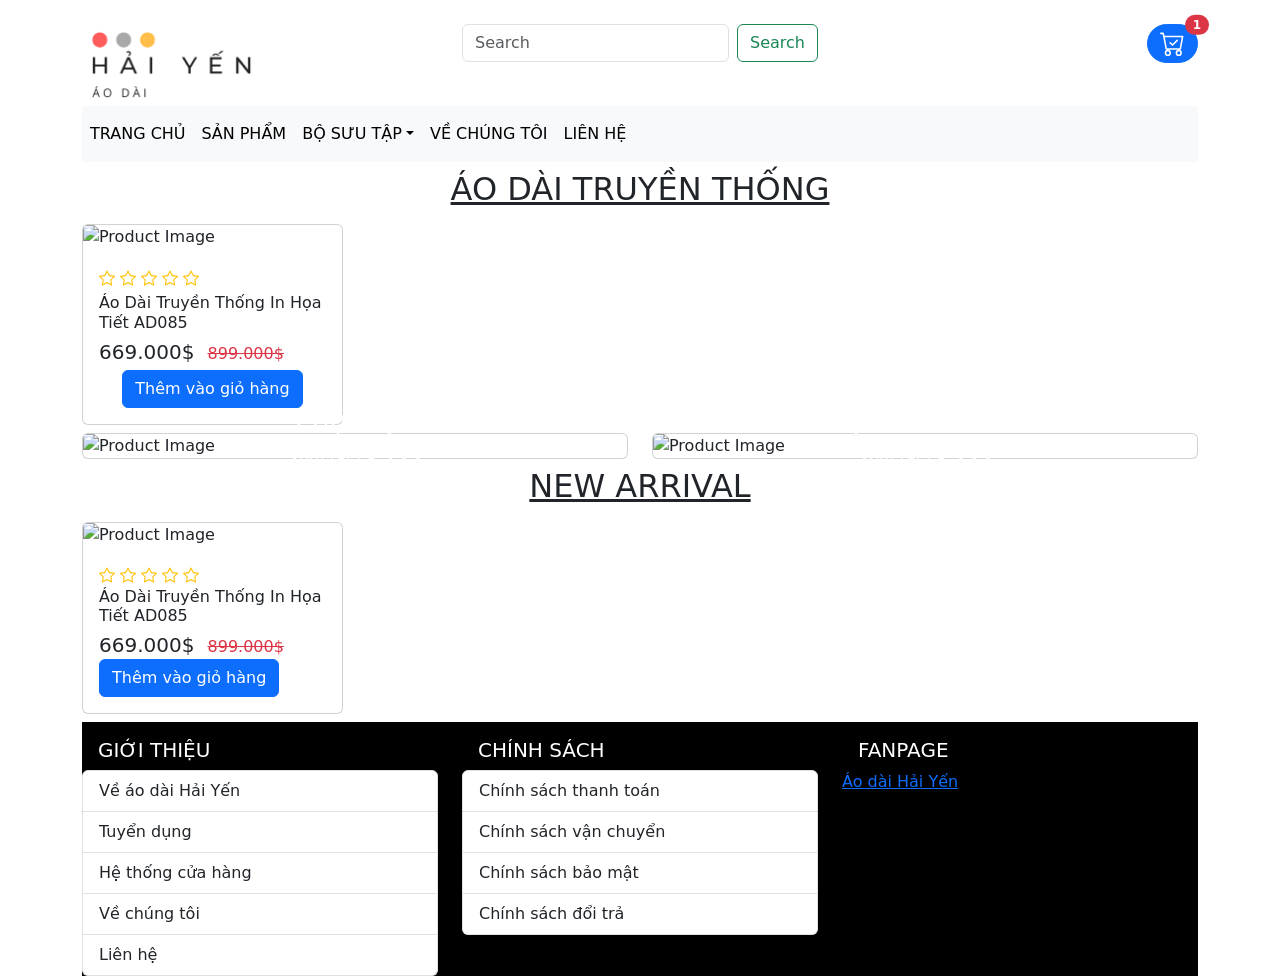
==== public/about.html @ edb9985e "Update about.html" ====
<!DOCTYPE html>
<html lang="en">
  <head>
    <meta charset="UTF-8" />
    <meta http-equiv="X-UA-Compatible" content="IE=edge" />
    <meta name="viewport" content="width=device-width, initial-scale=1">
    <link rel="icon" type="image/x-icon" href="img/favicon.png">
    <link rel="stylesheet" href="css/style.css" />
<link rel="stylesheet" href="https://cdn.jsdelivr.net/npm/bootstrap@5.3.0/dist/css/bootstrap.min.css">
<link rel="stylesheet"  href="https://cdn.jsdelivr.net/npm/swiper@9/swiper-bundle.min.css"/>
    <title>Áo dài Hải Yến</title>
  </head>
  
<body>
<div class="container">     
<!--Header  -->
<header>
<!-- Logo - search - cart -->
    <div class="d-xxl-block d-xl-block d-lg-block d-none">
    <div class="row mt-4">
      <div class="col-xl-4 col-lg-3 col-md-4">
        <div class="logo d-flex justify-content-start">
          <a class="navbar-brand" href="index.html">
            <img src="img/logo.png" alt="Logo" class="w-50 h-auto">
          </a>
          </div>
      </div>
      <div class="col-xl-4 col-lg-6 col-md-4">
        <form class="d-flex justify-content-center">
          <input class="form-control me-2" type="search" placeholder="Search" aria-label="Search">
          <button class="btn btn-outline-success" type="submit">Search</button>
        </form>
      </div>
      <div class="cart-icon col-xl-4 col-lg-3 col-md-4">
        <div class="d-flex justify-content-end">
          <div class="d-flex justify-content-end">
            <!--  -->
            <button type="button" class="btn btn-primary rounded-pill position-relative">
              <a class="nav-link" href="#">
                <svg xmlns="http://www.w3.org/2000/svg" width="25" height="auto" fill="currentColor" class="bi bi-cart-check" viewBox="0 0 16 16">
                  <path d="M11.354 6.354a.5.5 0 0 0-.708-.708L8 8.293 6.854 7.146a.5.5 0 1 0-.708.708l1.5 1.5a.5.5 0 0 0 .708 0l3-3z"/>
                  <path d="M.5 1a.5.5 0 0 0 0 1h1.11l.401 1.607 1.498 7.985A.5.5 0 0 0 4 12h1a2 2 0 1 0 0 4 2 2 0 0 0 0-4h7a2 2 0 1 0 0 4 2 2 0 0 0 0-4h1a.5.5 0 0 0 .491-.408l1.5-8A.5.5 0 0 0 14.5 3H2.89l-.405-1.621A.5.5 0 0 0 2 1H.5zm3.915 10L3.102 4h10.796l-1.313 7h-8.17zM6 14a1 1 0 1 1-2 0 1 1 0 0 1 2 0zm7 0a1 1 0 1 1-2 0 1 1 0 0 1 2 0z"/>
                </svg>
              </a>
              <span class="position-absolute top-0 start-100 translate-middle badge rounded-pill bg-danger">
                1
                <span class="visually-hidden">unread messages</span>
              </span>
            </button>
          </div>
      </div>
      </div>
    </div>
  </div>
  <!-- Navbar -->
<div>
  <nav class="navbar navbar-expand-lg navbar-light bg-light">
          <button type="button" class="navbar-toggler" data-bs-toggle="collapse" data-bs-target="#navbarCollapse">
              <span class="navbar-toggler-icon"></span>
          </button>
          <div class="collapse navbar-collapse" id="navbarCollapse">
              <div class="navbar-nav">
                  <a href="index.html" class="nav-item nav-link active text-uppercase">Trang chủ</a>
                  <a class="nav-link active text-uppercase" aria-current="page" href="products.html">Sản phẩm</a>
                  <div class="nav-item dropdown">
                    <a class="nav-link dropdown-toggle text-uppercase text-black" href="#" role="button" data-bs-toggle="dropdown" aria-expanded="false">Bộ sưu tập</a>
                    <div class="dropdown-menu">
                        <a href="#" class="dropdown-item">Áo dài truyền thống</a>
                        <a href="#" class="dropdown-item">Áo dài cách tân</a>
                        <a href="#" class="dropdown-item">Áo dài long phụng</a>
                        <a href="#" class="dropdown-item">Áo dài hoa sen</a>
                        <a href="#" class="dropdown-item">Set/Bộ</a>
                        <a href="#" class="dropdown-item">Áo sơ mi nữ</a>
                    </div>
                </div>
                <a class="nav-link active text-uppercase" aria-current="page" href="about.html">Về chúng tôi</a>
                
                <a class="nav-link active text-uppercase" aria-current="page" href="lien-he.html">Liên hệ</a>
              </div>
          </div>
          <div class="icon-cart d-lg-none">
            <button type="button" class="btn btn-primary rounded-pill position-relative">
              <a class="nav-link" href="#">
                <svg xmlns="http://www.w3.org/2000/svg" width="25" height="auto" fill="currentColor" class="bi bi-cart-check" viewBox="0 0 16 16">
                  <path d="M11.354 6.354a.5.5 0 0 0-.708-.708L8 8.293 6.854 7.146a.5.5 0 1 0-.708.708l1.5 1.5a.5.5 0 0 0 .708 0l3-3z"/>
                  <path d="M.5 1a.5.5 0 0 0 0 1h1.11l.401 1.607 1.498 7.985A.5.5 0 0 0 4 12h1a2 2 0 1 0 0 4 2 2 0 0 0 0-4h7a2 2 0 1 0 0 4 2 2 0 0 0 0-4h1a.5.5 0 0 0 .491-.408l1.5-8A.5.5 0 0 0 14.5 3H2.89l-.405-1.621A.5.5 0 0 0 2 1H.5zm3.915 10L3.102 4h10.796l-1.313 7h-8.17zM6 14a1 1 0 1 1-2 0 1 1 0 0 1 2 0zm7 0a1 1 0 1 1-2 0 1 1 0 0 1 2 0z"/>
                </svg>
              </a>
              <span class="position-absolute top-0 start-100 translate-middle badge rounded-pill bg-danger">
                1
                <span class="visually-hidden">unread messages</span>
              </span>
            </button>
          </div>
  </nav>
  
</div>

</header>
<!--------------------          Body            --------------------->
<!--     Slide Swiper     -->
<div class="row">
  <swiper-container class="mySwiper" pagination="true" pagination-clickable="true" navigation="true" space-between="30"
    loop="true">
    <swiper-slide><img src="https://lamia.com.vn/storage/banner-sale/1770x720-18-1.jpg" class="d-block img-fluid" alt="" /></swiper-slide>
    <swiper-slide><img src="https://lamia.com.vn/storage/banner-sale/1770x720-22.jpg" class="d-block img-fluid" alt="" /></swiper-slide>
    <swiper-slide><img src="https://lamia.com.vn/storage/banner-sale/1770x720-chua-boc-1.jpg" class="d-block img-fluid" alt="" /></swiper-slide>
  </swiper-container>
</div>
 <!-- Title 1 -->
<div class="row mt-2">
  <div class="section-title col-12 h2 text-center text-uppercase text-decoration-underline">Áo Dài Truyền Thống</div>
</div> 
 <!-- Product 1 --> 
 
<div class="row mt-2">
  <div class="col-lg-4 col-md-6 col-xl-3">
     <div class="card">
      <div class="card-thumnail">
       <img src="https://hhluxury.vn/storage/images/1KQupj5kraJIuMkCrMvidQqOtMPR1biMsuml3w52.jpg" class="card-img-top" alt="Product Image">
      </div>
       <div class="card-body">
         
         <div class="card-star text-warning d-inline border-0">
          
<!--         Star       -->

            <svg xmlns="http://www.w3.org/2000/svg" width="16" height="16" fill="currentColor" class="bi bi-star" viewBox="0 0 16 16">
<path d="M2.866 14.85c-.078.444.36.791.746.593l4.39-2.256 4.389 2.256c.386.198.824-.149.746-.592l-.83-4.73 3.522-3.356c.33-.314.16-.888-.282-.95l-4.898-.696L8.465.792a.513.513 0 0 0-.927 0L5.354 5.12l-4.898.696c-.441.062-.612.636-.283.95l3.523 3.356-.83 4.73zm4.905-2.767-3.686 1.894.694-3.957a.565.565 0 0 0-.163-.505L1.71 6.745l4.052-.576a.525.525 0 0 0 .393-.288L8 2.223l1.847 3.658a.525.525 0 0 0 .393.288l4.052.575-2.906 2.77a.565.565 0 0 0-.163.506l.694 3.957-3.686-1.894a.503.503 0 0 0-.461 0z"/>
</svg>
            <svg xmlns="http://www.w3.org/2000/svg" width="16" height="16" fill="currentColor" class="bi bi-star" viewBox="0 0 16 16">
<path d="M2.866 14.85c-.078.444.36.791.746.593l4.39-2.256 4.389 2.256c.386.198.824-.149.746-.592l-.83-4.73 3.522-3.356c.33-.314.16-.888-.282-.95l-4.898-.696L8.465.792a.513.513 0 0 0-.927 0L5.354 5.12l-4.898.696c-.441.062-.612.636-.283.95l3.523 3.356-.83 4.73zm4.905-2.767-3.686 1.894.694-3.957a.565.565 0 0 0-.163-.505L1.71 6.745l4.052-.576a.525.525 0 0 0 .393-.288L8 2.223l1.847 3.658a.525.525 0 0 0 .393.288l4.052.575-2.906 2.77a.565.565 0 0 0-.163.506l.694 3.957-3.686-1.894a.503.503 0 0 0-.461 0z"/>
</svg>
            <svg xmlns="http://www.w3.org/2000/svg" width="16" height="16" fill="currentColor" class="bi bi-star" viewBox="0 0 16 16">
<path d="M2.866 14.85c-.078.444.36.791.746.593l4.39-2.256 4.389 2.256c.386.198.824-.149.746-.592l-.83-4.73 3.522-3.356c.33-.314.16-.888-.282-.95l-4.898-.696L8.465.792a.513.513 0 0 0-.927 0L5.354 5.12l-4.898.696c-.441.062-.612.636-.283.95l3.523 3.356-.83 4.73zm4.905-2.767-3.686 1.894.694-3.957a.565.565 0 0 0-.163-.505L1.71 6.745l4.052-.576a.525.525 0 0 0 .393-.288L8 2.223l1.847 3.658a.525.525 0 0 0 .393.288l4.052.575-2.906 2.77a.565.565 0 0 0-.163.506l.694 3.957-3.686-1.894a.503.503 0 0 0-.461 0z"/>
</svg>
            <svg xmlns="http://www.w3.org/2000/svg" width="16" height="16" fill="currentColor" class="bi bi-star" viewBox="0 0 16 16">
<path d="M2.866 14.85c-.078.444.36.791.746.593l4.39-2.256 4.389 2.256c.386.198.824-.149.746-.592l-.83-4.73 3.522-3.356c.33-.314.16-.888-.282-.95l-4.898-.696L8.465.792a.513.513 0 0 0-.927 0L5.354 5.12l-4.898.696c-.441.062-.612.636-.283.95l3.523 3.356-.83 4.73zm4.905-2.767-3.686 1.894.694-3.957a.565.565 0 0 0-.163-.505L1.71 6.745l4.052-.576a.525.525 0 0 0 .393-.288L8 2.223l1.847 3.658a.525.525 0 0 0 .393.288l4.052.575-2.906 2.77a.565.565 0 0 0-.163.506l.694 3.957-3.686-1.894a.503.503 0 0 0-.461 0z"/>
</svg>
           <svg xmlns="http://www.w3.org/2000/svg" width="16" height="16" fill="currentColor" class="bi bi-star" viewBox="0 0 16 16">
<path d="M2.866 14.85c-.078.444.36.791.746.593l4.39-2.256 4.389 2.256c.386.198.824-.149.746-.592l-.83-4.73 3.522-3.356c.33-.314.16-.888-.282-.95l-4.898-.696L8.465.792a.513.513 0 0 0-.927 0L5.354 5.12l-4.898.696c-.441.062-.612.636-.283.95l3.523 3.356-.83 4.73zm4.905-2.767-3.686 1.894.694-3.957a.565.565 0 0 0-.163-.505L1.71 6.745l4.052-.576a.525.525 0 0 0 .393-.288L8 2.223l1.847 3.658a.525.525 0 0 0 .393.288l4.052.575-2.906 2.77a.565.565 0 0 0-.163.506l.694 3.957-3.686-1.894a.503.503 0 0 0-.461 0z"/>
</svg>
                          
          
            </div>
         
         <div class="card-title text-left h6 mt-1">Áo Dài Truyền Thống In Họa Tiết AD085
            </div>

         <div class="card-price d-inline h5 mt-1">669.000$</div>
<div class="card-price-sale d-inline p-2 h6 text-danger text-decoration-line-through">899.000$</div>
        <div class="card-btn mt-1 text-center">
<a href="#" class="btn btn-primary">Thêm vào giỏ hàng</a></div>
       </div>
     </div>
       
  </div>
  </div>

<!--  Quần và phụ kiện  -->
<div class="row mt-2">
<!-- Quần áo -->
<div class="col-xs-12 col-md-6">
     <div class="card">
      <div class="thumnail-card position-relative">
       <img src="https://theme.hstatic.net/1000136076/1000542013/14/xxx_7.jpg?v=780" class="card-img-top" alt="Product Image"></div>
       <div class="card-body position-absolute translate-middle top-50 start-50">
        <h3 class="text-center text-white">Phụ kiện</h3>
        <p class="text-center text-white">Xem tất cả >>></p>
      </div>
    </div>
  </div>
<!-- Phụ kiện -->
<div class="col-xs-12 col-md-6">
  <div class="card">
   <div class="thumnail-card position-relative">
    <img src="https://theme.hstatic.net/1000136076/1000542013/14/xxx_6.jpg?v=780" class="card-img-top" alt="Product Image"></div>
    <div class="card-body position-absolute translate-middle top-50 start-50">
     <h3 class="text-center text-white">Quần áo dài</h3>
     <p class="text-center text-white">Xem tất cả >>></p>
   </div>
 </div>
</div>
  </div> 

<!-- Title 2 -->
 <div class="row mt-2">
  <div class="section-title col-12 h2 text-center text-uppercase text-decoration-underline">NEW ARRIVAL</div>
 </div>
 <!-- Product 2 --> 
<div class="row mt-2">
  <!-- 1 Hàng - 4 cột -->
  <div class="col-lg-4 col-md-6 col-xl-3">
  <div class="card">
    <img src="https://hhluxury.vn/storage/images/1KQupj5kraJIuMkCrMvidQqOtMPR1biMsuml3w52.jpg" class="card-img-top" alt="Product Image">
    <div class="card-body">
      
      <div class="text-warning d-inline border-0">
       
<!--         Star       -->
         <svg xmlns="http://www.w3.org/2000/svg" width="16" height="16" fill="currentColor" class="bi bi-star" viewBox="0 0 16 16">
<path d="M2.866 14.85c-.078.444.36.791.746.593l4.39-2.256 4.389 2.256c.386.198.824-.149.746-.592l-.83-4.73 3.522-3.356c.33-.314.16-.888-.282-.95l-4.898-.696L8.465.792a.513.513 0 0 0-.927 0L5.354 5.12l-4.898.696c-.441.062-.612.636-.283.95l3.523 3.356-.83 4.73zm4.905-2.767-3.686 1.894.694-3.957a.565.565 0 0 0-.163-.505L1.71 6.745l4.052-.576a.525.525 0 0 0 .393-.288L8 2.223l1.847 3.658a.525.525 0 0 0 .393.288l4.052.575-2.906 2.77a.565.565 0 0 0-.163.506l.694 3.957-3.686-1.894a.503.503 0 0 0-.461 0z"/>
</svg>
         <svg xmlns="http://www.w3.org/2000/svg" width="16" height="16" fill="currentColor" class="bi bi-star" viewBox="0 0 16 16">
<path d="M2.866 14.85c-.078.444.36.791.746.593l4.39-2.256 4.389 2.256c.386.198.824-.149.746-.592l-.83-4.73 3.522-3.356c.33-.314.16-.888-.282-.95l-4.898-.696L8.465.792a.513.513 0 0 0-.927 0L5.354 5.12l-4.898.696c-.441.062-.612.636-.283.95l3.523 3.356-.83 4.73zm4.905-2.767-3.686 1.894.694-3.957a.565.565 0 0 0-.163-.505L1.71 6.745l4.052-.576a.525.525 0 0 0 .393-.288L8 2.223l1.847 3.658a.525.525 0 0 0 .393.288l4.052.575-2.906 2.77a.565.565 0 0 0-.163.506l.694 3.957-3.686-1.894a.503.503 0 0 0-.461 0z"/>
</svg>
         <svg xmlns="http://www.w3.org/2000/svg" width="16" height="16" fill="currentColor" class="bi bi-star" viewBox="0 0 16 16">
<path d="M2.866 14.85c-.078.444.36.791.746.593l4.39-2.256 4.389 2.256c.386.198.824-.149.746-.592l-.83-4.73 3.522-3.356c.33-.314.16-.888-.282-.95l-4.898-.696L8.465.792a.513.513 0 0 0-.927 0L5.354 5.12l-4.898.696c-.441.062-.612.636-.283.95l3.523 3.356-.83 4.73zm4.905-2.767-3.686 1.894.694-3.957a.565.565 0 0 0-.163-.505L1.71 6.745l4.052-.576a.525.525 0 0 0 .393-.288L8 2.223l1.847 3.658a.525.525 0 0 0 .393.288l4.052.575-2.906 2.77a.565.565 0 0 0-.163.506l.694 3.957-3.686-1.894a.503.503 0 0 0-.461 0z"/>
</svg>
         <svg xmlns="http://www.w3.org/2000/svg" width="16" height="16" fill="currentColor" class="bi bi-star" viewBox="0 0 16 16">
<path d="M2.866 14.85c-.078.444.36.791.746.593l4.39-2.256 4.389 2.256c.386.198.824-.149.746-.592l-.83-4.73 3.522-3.356c.33-.314.16-.888-.282-.95l-4.898-.696L8.465.792a.513.513 0 0 0-.927 0L5.354 5.12l-4.898.696c-.441.062-.612.636-.283.95l3.523 3.356-.83 4.73zm4.905-2.767-3.686 1.894.694-3.957a.565.565 0 0 0-.163-.505L1.71 6.745l4.052-.576a.525.525 0 0 0 .393-.288L8 2.223l1.847 3.658a.525.525 0 0 0 .393.288l4.052.575-2.906 2.77a.565.565 0 0 0-.163.506l.694 3.957-3.686-1.894a.503.503 0 0 0-.461 0z"/>
</svg>
        <svg xmlns="http://www.w3.org/2000/svg" width="16" height="16" fill="currentColor" class="bi bi-star" viewBox="0 0 16 16">
<path d="M2.866 14.85c-.078.444.36.791.746.593l4.39-2.256 4.389 2.256c.386.198.824-.149.746-.592l-.83-4.73 3.522-3.356c.33-.314.16-.888-.282-.95l-4.898-.696L8.465.792a.513.513 0 0 0-.927 0L5.354 5.12l-4.898.696c-.441.062-.612.636-.283.95l3.523 3.356-.83 4.73zm4.905-2.767-3.686 1.894.694-3.957a.565.565 0 0 0-.163-.505L1.71 6.745l4.052-.576a.525.525 0 0 0 .393-.288L8 2.223l1.847 3.658a.525.525 0 0 0 .393.288l4.052.575-2.906 2.77a.565.565 0 0 0-.163.506l.694 3.957-3.686-1.894a.503.503 0 0 0-.461 0z"/>
</svg>
                       
       
         </div>
      
      <div class="card-text text-left w-100 h6">Áo Dài Truyền Thống In Họa Tiết AD085
         </div>

      <div class="d-inline h5">669.000$</div>
<div class="d-inline p-2 h6 text-danger text-decoration-line-through">899.000$</div>
      
<a href="#" class="btn btn-primary">Thêm vào giỏ hàng</a>
    </div>
  </div>
    
  </div>
</div>  

<!--------------------          Body            --------------------->
<!-- Footer -->
<section class="footer bg-black mt-2">
<div class="row">

  <!--  -->
  <div class="col-lg-3 col-md-6 col-xl-4">  

    <div class="left-footer__title text-uppercase h5 text-white h4 mt-3 ms-3">Giới thiệu</div>
    <div class="list-left__footer">
        <ul class="list-group">
<a href="#" class="list-group-item">Về áo dài Hải Yến</a>
<a href="#" class="list-group-item">Tuyển dụng</a>
<a href="#" class="list-group-item">Hệ thống cửa hàng</a>
<a href="#" class="list-group-item">Về chúng tôi</a>
<a href="#" class="list-group-item">Liên hệ</a>
        </ul>
      </div>
  </div>
  <!--  --> 
  <div class="col-lg-3 col-md-6 col-xl-4">  

    <div class="left-footer__title text-uppercase h5 text-white h4 ms-3 mt-3">CHÍNH SÁCH</div>
    <div class="list-left__footer">
        <ul class="list-group">
<a href="#" class="list-group-item">Chính sách thanh toán</a>
<a href="#" class="list-group-item">Chính sách vận chuyển</a>
<a href="#" class="list-group-item">Chính sách bảo mật</a>
<a href="#" class="list-group-item">Chính sách đổi trả</a>
        </ul>
      </div>
  </div>
  <div class="col-lg-4 col-md-6 col-xl-4">  
    <div class="left-footer__title text-uppercase h5 text-white h4 ms-3 mt-3">Fanpage</div>
    <div id="fb-root"></div>
<script async defer crossorigin="anonymous" src="https://connect.facebook.net/vi_VN/sdk.js#xfbml=1&version=v17.0&appId=146551202661232&autoLogAppEvents=1" nonce="5XfzkMjU"></script>
    <div class="fb-page" data-href="https://www.facebook.com/profile.php?id=100063455232312" data-tabs="timeline" data-width="420" data-height="120" data-small-header="false" data-adapt-container-width="true" data-hide-cover="false" data-show-facepile="false"><blockquote cite="https://www.facebook.com/profile.php?id=100063455232312" class="fb-xfbml-parse-ignore"><a href="https://www.facebook.com/profile.php?id=100063455232312">Áo dài Hải Yến</a></blockquote></div>

</div>
</div>
</section>
<!--  -->
</div>
<script src="js/index.js"></script> 
<script src="https://cdn.jsdelivr.net/npm/bootstrap@5.3.0/dist/js/bootstrap.bundle.min.js"></script>
<script src="https://cdn.jsdelivr.net/npm/swiper@9/swiper-element-bundle.min.js"></script>
<script src="https://code.jquery.com/jquery-3.5.1.slim.min.js"></script>
<script src="https://cdn.jsdelivr.net/npm/@popperjs/core@2.11.8/dist/umd/popper.min.js" integrity="sha384-I7E8VVD/ismYTF4hNIPjVp/Zjvgyol6VFvRkX/vR+Vc4jQkC+hVqc2pM8ODewa9r" crossorigin="anonymous"></script>
</body>

</html>
---- public/css/style.css ----
.swiper {
    background-color: blue;
    min-height: 300px;
  }
  .img {
    height: 400px;
    width: auto;
  }
  
  swiper-container {
    width: 100%;
    height: 100%;
  }

  swiper-slide {
    text-align: center;
    font-size: 18px;
    background: #fff;
    display: flex;
    justify-content: center;
    align-items: center;
  }

  swiper-slide img {
    display: block;
    width: 100%;
    height: 100%;
    object-fit: cover;
  }

  swiper-container {
    margin-left: auto;
    margin-right: auto;
  }
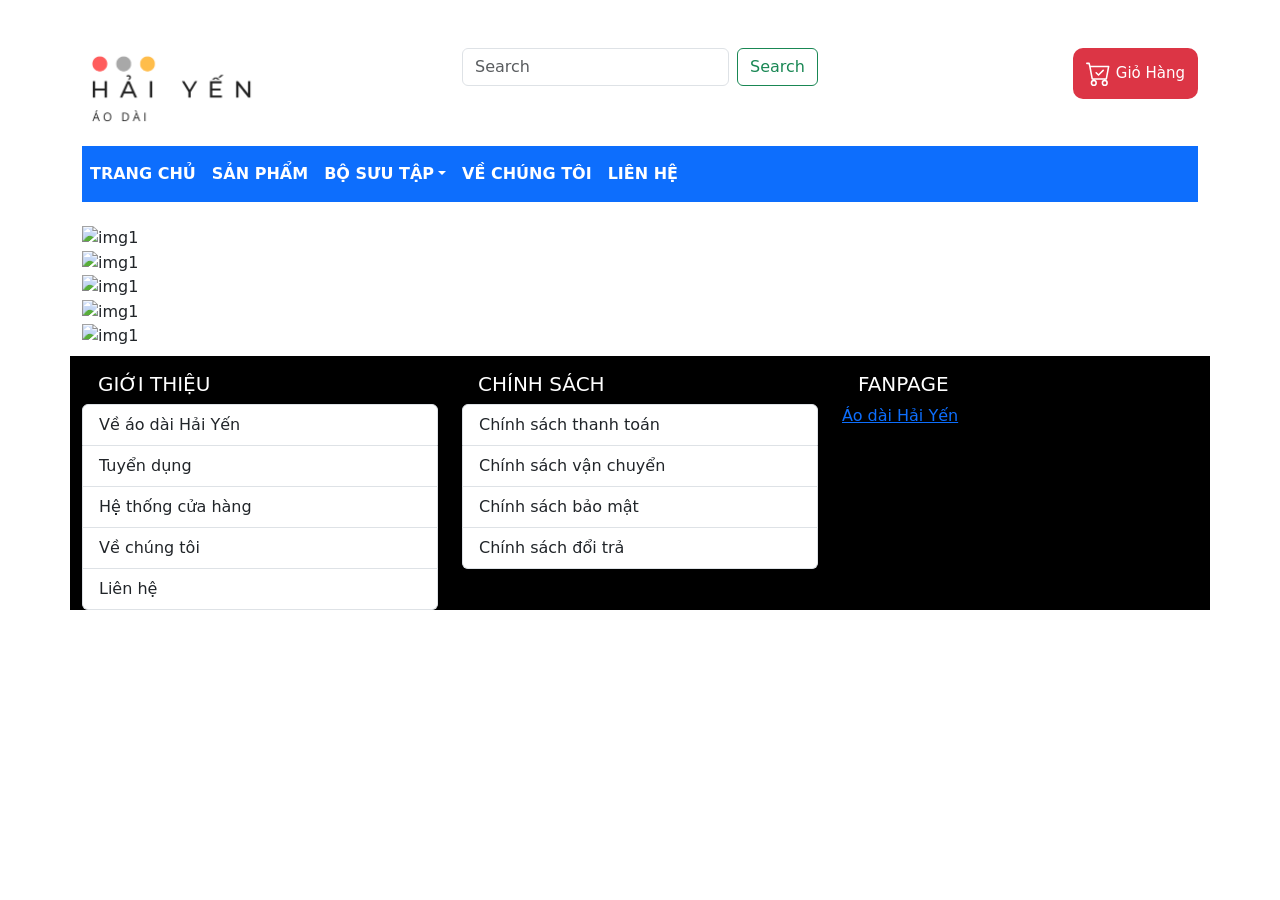
==== commit 188d373f: "Update about.html" ====
--- a/public/about.html
+++ b/public/about.html
@@ -8,231 +8,173 @@
     <link rel="stylesheet" href="css/style.css" />
 <link rel="stylesheet" href="https://cdn.jsdelivr.net/npm/bootstrap@5.3.0/dist/css/bootstrap.min.css">
 <link rel="stylesheet"  href="https://cdn.jsdelivr.net/npm/swiper@9/swiper-bundle.min.css"/>
-    <title>Áo dài Hải Yến</title>
+    <title>Về chúng tôi - Áo dài Hải Yến</title>
   </head>
   
 <body>
-<div class="container">     
-<!--Header  -->
-<header>
-<!-- Logo - search - cart -->
-    <div class="d-xxl-block d-xl-block d-lg-block d-none">
-    <div class="row mt-4">
-      <div class="col-xl-4 col-lg-3 col-md-4">
-        <div class="logo d-flex justify-content-start">
-          <a class="navbar-brand" href="index.html">
-            <img src="img/logo.png" alt="Logo" class="w-50 h-auto">
-          </a>
+  <div class="container header">     
+    <!--Header  -->
+      <header>
+      <!-- Logo - search - cart -->
+          <div class="d-xxl-block d-xl-block d-lg-block d-none">
+          <div class="row mt-5 mb-3">
+            <div class="logo col-xl-4 col-lg-3 col-md-4">
+              <div class="logo d-flex justify-content-start">
+                <a class="navbar-brand" href="index.html">
+                  <img src="img/logo.png" alt="Logo" class="w-50 h-auto">
+                </a>
+                </div>
+            </div>
+            <div class="form-search col-xl-4 col-lg-6 col-md-4">
+              <form class="d-flex justify-content-center">
+                <input class="form-control me-2" type="search" placeholder="Search" aria-label="Search">
+                <button class="btn btn-outline-success" type="submit">Search</button>
+              </form>
+            </div>
+            <div class="cart-modal col-xl-4 col-lg-3 col-md-4">
+              <div class="d-flex justify-content-end">
+                <div class="d-flex justify-content-end">
+                  <!-- The Modal -->
+                  <button class="card-modal bg-danger" id="cart">
+                    <svg xmlns="http://www.w3.org/2000/svg" width="25" height="auto" fill="currentColor" class="bi bi-cart-check" viewBox="0 0 16 16">
+                      <path d="M11.354 6.354a.5.5 0 0 0-.708-.708L8 8.293 6.854 7.146a.5.5 0 1 0-.708.708l1.5 1.5a.5.5 0 0 0 .708 0l3-3z"/>
+                      <path d="M.5 1a.5.5 0 0 0 0 1h1.11l.401 1.607 1.498 7.985A.5.5 0 0 0 4 12h1a2 2 0 1 0 0 4 2 2 0 0 0 0-4h7a2 2 0 1 0 0 4 2 2 0 0 0 0-4h1a.5.5 0 0 0 .491-.408l1.5-8A.5.5 0 0 0 14.5 3H2.89l-.405-1.621A.5.5 0 0 0 2 1H.5zm3.915 10L3.102 4h10.796l-1.313 7h-8.17zM6 14a1 1 0 1 1-2 0 1 1 0 0 1 2 0zm7 0a1 1 0 1 1-2 0 1 1 0 0 1 2 0z"/>
+                    </svg>
+                    Giỏ Hàng
+                </button>
+                <div id="myModal" class="modal">
+                    <div class="modal-content w-50 h-auto">
+                        <div class="modal-header">
+                            <h5 class="modal-title">Giỏ Hàng</h5>
+                            <span class="close">&times;</span>
+                        </div>
+                        <div class="modal-body">
+                            <div class="cart-row">
+                                <span class="cart-item cart-header cart-column">Sản Phẩm</span>
+                                <span class="cart-price cart-header cart-column">Giá</span>
+                                <span class="cart-quantity cart-header cart-column">Số Lượng</span>
+                            </div>
+                            <div class="cart-items">
+    
+    
+                            <div class="cart-total">
+                                <strong class="cart-total-title">Tổng Cộng:</strong>
+                                <span class="cart-total-price">0 VNĐ</span>
+                            </div>
+                        </div>
+    
+                        <div class="modal-footer">
+                            <button type="button" class="btn btn-secondary close-footer">Đóng</button>
+                            <button type="button" class="btn btn-primary order">Thanh Toán</button>
+                        </div>
+                    </div>
+                </div>
+                </div>  
+                <!--  -->
+                </div>
+            </div>
+            </div>
           </div>
+        </div>
+        <!-- Navbar -->
+      <div class="row">
+        <div class="col-12">
+        <nav class="navbar navbar-expand-lg navbar-light bg-primary">
+                <button type="button" class="navbar-toggler bg-white" data-bs-toggle="collapse" data-bs-target="#navbarCollapse">
+                    <span class="navbar-toggler-icon"></span>
+                </button>
+                <div class="collapse navbar-collapse" id="navbarCollapse">
+                    <div class="navbar-nav">
+                        <a href="index.html" class="nav-item nav-link active text-white text-uppercase fw-bold">Trang chủ</a>
+                        <a class="nav-link active text-uppercase fw-semibold text-white" aria-current="page" href="products.html">Sản phẩm</a>
+                        <div class="nav-item dropdown">
+                          <a class="nav-link dropdown-toggle text-uppercase text-white fw-semibold" href="#" role="button" data-bs-toggle="dropdown" aria-expanded="false">Bộ sưu tập</a>
+                          <div class="dropdown-menu">
+                              <a href="ao-dai.html" class="dropdown-item">BTS Áo dài</a>
+                              <a href="set-bo.html" class="dropdown-item">Set/bộ</a>
+                          </div>
+                      </div>
+                      <a class="nav-link active text-uppercase fw-semibold text-white" aria-current="page" href="about.html">Về chúng tôi</a>
+                      
+                      <a class="nav-link active text-uppercase fw-semibold text-white" aria-current="page" href="lien-he.html">Liên hệ</a>
+                    </div>
+                </div>
+                <div class="icon-cart d-lg-none">
+                  <!-- Modal -->
+                  <button class="card-modal bg-danger" id="cart">
+                    <svg xmlns="http://www.w3.org/2000/svg" width="25" height="auto" fill="currentColor" class="bi bi-cart-check" viewBox="0 0 16 16">
+                      <path d="M11.354 6.354a.5.5 0 0 0-.708-.708L8 8.293 6.854 7.146a.5.5 0 1 0-.708.708l1.5 1.5a.5.5 0 0 0 .708 0l3-3z"/>
+                      <path d="M.5 1a.5.5 0 0 0 0 1h1.11l.401 1.607 1.498 7.985A.5.5 0 0 0 4 12h1a2 2 0 1 0 0 4 2 2 0 0 0 0-4h7a2 2 0 1 0 0 4 2 2 0 0 0 0-4h1a.5.5 0 0 0 .491-.408l1.5-8A.5.5 0 0 0 14.5 3H2.89l-.405-1.621A.5.5 0 0 0 2 1H.5zm3.915 10L3.102 4h10.796l-1.313 7h-8.17zM6 14a1 1 0 1 1-2 0 1 1 0 0 1 2 0zm7 0a1 1 0 1 1-2 0 1 1 0 0 1 2 0z"/>
+                    </svg>
+                    Giỏ Hàng
+                </button>
+                <div id="myModal" class="modal">
+                    <div class="modal-content w-50 h-auto">
+                        <div class="modal-header">
+                            <h5 class="modal-title">Giỏ Hàng</h5>
+                            <span class="close">&times;</span>
+                        </div>
+                        <div class="modal-body">
+                            <div class="cart-row">
+                                <span class="cart-item cart-header cart-column">Sản Phẩm</span>
+                                <span class="cart-price cart-header cart-column">Giá</span>
+                                <span class="cart-quantity cart-header cart-column">Số Lượng</span>
+                            </div>
+                            <div class="cart-items">
+                  
+    
+                            <div class="cart-total">
+                                <strong class="cart-total-title">Tổng Cộng:</strong>  
+                                <span class="cart-total-price">0 VNĐ</span>
+                            </div>
+                        </div>
+    
+                        <div class="modal-footer">
+                            <button type="button" class="btn btn-secondary close-footer">Đóng</button>
+                            <button type="button" class="btn btn-primary order">Thanh Toán</button>
+                        </div>
+                    </div>
+                </div>
+                </div>  
+                  <!--  -->
+                </div>
+        </nav> 
+      </div></div>
+      </header>
+    
+    <!--  -->
+    </div>
+<!---------   Body  --------->
+
+<div class="container">
+<div class="row mt-4">
+<div class="col-12">
+<img class="w-100" src="https://pubcdn.ivymoda.com/files/news/2023/01/28/3e954d8077a8893b32dc9c29ea1ca7fa.jpg" alt="img1">
+</div>
+<div class="col-12">
+  <img class="w-100" src="https://pubcdn.ivymoda.com/files/news/2023/01/28/01e12c182a7ac719b25821c7bf71964d.jpg" alt="img1">
+  </div>
+  <div class="col-12">
+    <img class="w-100" src="https://pubcdn.ivymoda.com/files/news/2023/01/28/62814f0335a3abeeffb126422a5f4a80.jpg" alt="img1">
+    </div>
+    <div class="col-12">
+      <img class="w-100" src="https://pubcdn.ivymoda.com/files/news/2023/03/31/71fd257ed566e95e2fa47ab0b1d9e763.jpg" alt="img1">
       </div>
-      <div class="col-xl-4 col-lg-6 col-md-4">
-        <form class="d-flex justify-content-center">
-          <input class="form-control me-2" type="search" placeholder="Search" aria-label="Search">
-          <button class="btn btn-outline-success" type="submit">Search</button>
-        </form>
-      </div>
-      <div class="cart-icon col-xl-4 col-lg-3 col-md-4">
-        <div class="d-flex justify-content-end">
-          <div class="d-flex justify-content-end">
-            <!--  -->
-            <button type="button" class="btn btn-primary rounded-pill position-relative">
-              <a class="nav-link" href="#">
-                <svg xmlns="http://www.w3.org/2000/svg" width="25" height="auto" fill="currentColor" class="bi bi-cart-check" viewBox="0 0 16 16">
-                  <path d="M11.354 6.354a.5.5 0 0 0-.708-.708L8 8.293 6.854 7.146a.5.5 0 1 0-.708.708l1.5 1.5a.5.5 0 0 0 .708 0l3-3z"/>
-                  <path d="M.5 1a.5.5 0 0 0 0 1h1.11l.401 1.607 1.498 7.985A.5.5 0 0 0 4 12h1a2 2 0 1 0 0 4 2 2 0 0 0 0-4h7a2 2 0 1 0 0 4 2 2 0 0 0 0-4h1a.5.5 0 0 0 .491-.408l1.5-8A.5.5 0 0 0 14.5 3H2.89l-.405-1.621A.5.5 0 0 0 2 1H.5zm3.915 10L3.102 4h10.796l-1.313 7h-8.17zM6 14a1 1 0 1 1-2 0 1 1 0 0 1 2 0zm7 0a1 1 0 1 1-2 0 1 1 0 0 1 2 0z"/>
-                </svg>
-              </a>
-              <span class="position-absolute top-0 start-100 translate-middle badge rounded-pill bg-danger">
-                1
-                <span class="visually-hidden">unread messages</span>
-              </span>
-            </button>
-          </div>
-      </div>
-      </div>
-    </div>
-  </div>
-  <!-- Navbar -->
-<div>
-  <nav class="navbar navbar-expand-lg navbar-light bg-light">
-          <button type="button" class="navbar-toggler" data-bs-toggle="collapse" data-bs-target="#navbarCollapse">
-              <span class="navbar-toggler-icon"></span>
-          </button>
-          <div class="collapse navbar-collapse" id="navbarCollapse">
-              <div class="navbar-nav">
-                  <a href="index.html" class="nav-item nav-link active text-uppercase">Trang chủ</a>
-                  <a class="nav-link active text-uppercase" aria-current="page" href="products.html">Sản phẩm</a>
-                  <div class="nav-item dropdown">
-                    <a class="nav-link dropdown-toggle text-uppercase text-black" href="#" role="button" data-bs-toggle="dropdown" aria-expanded="false">Bộ sưu tập</a>
-                    <div class="dropdown-menu">
-                        <a href="#" class="dropdown-item">Áo dài truyền thống</a>
-                        <a href="#" class="dropdown-item">Áo dài cách tân</a>
-                        <a href="#" class="dropdown-item">Áo dài long phụng</a>
-                        <a href="#" class="dropdown-item">Áo dài hoa sen</a>
-                        <a href="#" class="dropdown-item">Set/Bộ</a>
-                        <a href="#" class="dropdown-item">Áo sơ mi nữ</a>
-                    </div>
-                </div>
-                <a class="nav-link active text-uppercase" aria-current="page" href="about.html">Về chúng tôi</a>
-                
-                <a class="nav-link active text-uppercase" aria-current="page" href="lien-he.html">Liên hệ</a>
-              </div>
-          </div>
-          <div class="icon-cart d-lg-none">
-            <button type="button" class="btn btn-primary rounded-pill position-relative">
-              <a class="nav-link" href="#">
-                <svg xmlns="http://www.w3.org/2000/svg" width="25" height="auto" fill="currentColor" class="bi bi-cart-check" viewBox="0 0 16 16">
-                  <path d="M11.354 6.354a.5.5 0 0 0-.708-.708L8 8.293 6.854 7.146a.5.5 0 1 0-.708.708l1.5 1.5a.5.5 0 0 0 .708 0l3-3z"/>
-                  <path d="M.5 1a.5.5 0 0 0 0 1h1.11l.401 1.607 1.498 7.985A.5.5 0 0 0 4 12h1a2 2 0 1 0 0 4 2 2 0 0 0 0-4h7a2 2 0 1 0 0 4 2 2 0 0 0 0-4h1a.5.5 0 0 0 .491-.408l1.5-8A.5.5 0 0 0 14.5 3H2.89l-.405-1.621A.5.5 0 0 0 2 1H.5zm3.915 10L3.102 4h10.796l-1.313 7h-8.17zM6 14a1 1 0 1 1-2 0 1 1 0 0 1 2 0zm7 0a1 1 0 1 1-2 0 1 1 0 0 1 2 0z"/>
-                </svg>
-              </a>
-              <span class="position-absolute top-0 start-100 translate-middle badge rounded-pill bg-danger">
-                1
-                <span class="visually-hidden">unread messages</span>
-              </span>
-            </button>
-          </div>
-  </nav>
-  
-</div>
-
-</header>
-<!--------------------          Body            --------------------->
-<!--     Slide Swiper     -->
-<div class="row">
-  <swiper-container class="mySwiper" pagination="true" pagination-clickable="true" navigation="true" space-between="30"
-    loop="true">
-    <swiper-slide><img src="https://lamia.com.vn/storage/banner-sale/1770x720-18-1.jpg" class="d-block img-fluid" alt="" /></swiper-slide>
-    <swiper-slide><img src="https://lamia.com.vn/storage/banner-sale/1770x720-22.jpg" class="d-block img-fluid" alt="" /></swiper-slide>
-    <swiper-slide><img src="https://lamia.com.vn/storage/banner-sale/1770x720-chua-boc-1.jpg" class="d-block img-fluid" alt="" /></swiper-slide>
-  </swiper-container>
-</div>
- <!-- Title 1 -->
-<div class="row mt-2">
-  <div class="section-title col-12 h2 text-center text-uppercase text-decoration-underline">Áo Dài Truyền Thống</div>
-</div> 
- <!-- Product 1 --> 
+      <div class="col-12">
+        <img class="w-100" src="https://pubcdn.ivymoda.com/files/news/2023/01/28/08d6fab2cb5d5dd44418706cb40754e6.jpg" alt="img1">
+        </div>
+</div>
+</div>
+
+
+
+
+
  
-<div class="row mt-2">
-  <div class="col-lg-4 col-md-6 col-xl-3">
-     <div class="card">
-      <div class="card-thumnail">
-       <img src="https://hhluxury.vn/storage/images/1KQupj5kraJIuMkCrMvidQqOtMPR1biMsuml3w52.jpg" class="card-img-top" alt="Product Image">
-      </div>
-       <div class="card-body">
-         
-         <div class="card-star text-warning d-inline border-0">
-          
-<!--         Star       -->
-
-            <svg xmlns="http://www.w3.org/2000/svg" width="16" height="16" fill="currentColor" class="bi bi-star" viewBox="0 0 16 16">
-<path d="M2.866 14.85c-.078.444.36.791.746.593l4.39-2.256 4.389 2.256c.386.198.824-.149.746-.592l-.83-4.73 3.522-3.356c.33-.314.16-.888-.282-.95l-4.898-.696L8.465.792a.513.513 0 0 0-.927 0L5.354 5.12l-4.898.696c-.441.062-.612.636-.283.95l3.523 3.356-.83 4.73zm4.905-2.767-3.686 1.894.694-3.957a.565.565 0 0 0-.163-.505L1.71 6.745l4.052-.576a.525.525 0 0 0 .393-.288L8 2.223l1.847 3.658a.525.525 0 0 0 .393.288l4.052.575-2.906 2.77a.565.565 0 0 0-.163.506l.694 3.957-3.686-1.894a.503.503 0 0 0-.461 0z"/>
-</svg>
-            <svg xmlns="http://www.w3.org/2000/svg" width="16" height="16" fill="currentColor" class="bi bi-star" viewBox="0 0 16 16">
-<path d="M2.866 14.85c-.078.444.36.791.746.593l4.39-2.256 4.389 2.256c.386.198.824-.149.746-.592l-.83-4.73 3.522-3.356c.33-.314.16-.888-.282-.95l-4.898-.696L8.465.792a.513.513 0 0 0-.927 0L5.354 5.12l-4.898.696c-.441.062-.612.636-.283.95l3.523 3.356-.83 4.73zm4.905-2.767-3.686 1.894.694-3.957a.565.565 0 0 0-.163-.505L1.71 6.745l4.052-.576a.525.525 0 0 0 .393-.288L8 2.223l1.847 3.658a.525.525 0 0 0 .393.288l4.052.575-2.906 2.77a.565.565 0 0 0-.163.506l.694 3.957-3.686-1.894a.503.503 0 0 0-.461 0z"/>
-</svg>
-            <svg xmlns="http://www.w3.org/2000/svg" width="16" height="16" fill="currentColor" class="bi bi-star" viewBox="0 0 16 16">
-<path d="M2.866 14.85c-.078.444.36.791.746.593l4.39-2.256 4.389 2.256c.386.198.824-.149.746-.592l-.83-4.73 3.522-3.356c.33-.314.16-.888-.282-.95l-4.898-.696L8.465.792a.513.513 0 0 0-.927 0L5.354 5.12l-4.898.696c-.441.062-.612.636-.283.95l3.523 3.356-.83 4.73zm4.905-2.767-3.686 1.894.694-3.957a.565.565 0 0 0-.163-.505L1.71 6.745l4.052-.576a.525.525 0 0 0 .393-.288L8 2.223l1.847 3.658a.525.525 0 0 0 .393.288l4.052.575-2.906 2.77a.565.565 0 0 0-.163.506l.694 3.957-3.686-1.894a.503.503 0 0 0-.461 0z"/>
-</svg>
-            <svg xmlns="http://www.w3.org/2000/svg" width="16" height="16" fill="currentColor" class="bi bi-star" viewBox="0 0 16 16">
-<path d="M2.866 14.85c-.078.444.36.791.746.593l4.39-2.256 4.389 2.256c.386.198.824-.149.746-.592l-.83-4.73 3.522-3.356c.33-.314.16-.888-.282-.95l-4.898-.696L8.465.792a.513.513 0 0 0-.927 0L5.354 5.12l-4.898.696c-.441.062-.612.636-.283.95l3.523 3.356-.83 4.73zm4.905-2.767-3.686 1.894.694-3.957a.565.565 0 0 0-.163-.505L1.71 6.745l4.052-.576a.525.525 0 0 0 .393-.288L8 2.223l1.847 3.658a.525.525 0 0 0 .393.288l4.052.575-2.906 2.77a.565.565 0 0 0-.163.506l.694 3.957-3.686-1.894a.503.503 0 0 0-.461 0z"/>
-</svg>
-           <svg xmlns="http://www.w3.org/2000/svg" width="16" height="16" fill="currentColor" class="bi bi-star" viewBox="0 0 16 16">
-<path d="M2.866 14.85c-.078.444.36.791.746.593l4.39-2.256 4.389 2.256c.386.198.824-.149.746-.592l-.83-4.73 3.522-3.356c.33-.314.16-.888-.282-.95l-4.898-.696L8.465.792a.513.513 0 0 0-.927 0L5.354 5.12l-4.898.696c-.441.062-.612.636-.283.95l3.523 3.356-.83 4.73zm4.905-2.767-3.686 1.894.694-3.957a.565.565 0 0 0-.163-.505L1.71 6.745l4.052-.576a.525.525 0 0 0 .393-.288L8 2.223l1.847 3.658a.525.525 0 0 0 .393.288l4.052.575-2.906 2.77a.565.565 0 0 0-.163.506l.694 3.957-3.686-1.894a.503.503 0 0 0-.461 0z"/>
-</svg>
-                          
-          
-            </div>
-         
-         <div class="card-title text-left h6 mt-1">Áo Dài Truyền Thống In Họa Tiết AD085
-            </div>
-
-         <div class="card-price d-inline h5 mt-1">669.000$</div>
-<div class="card-price-sale d-inline p-2 h6 text-danger text-decoration-line-through">899.000$</div>
-        <div class="card-btn mt-1 text-center">
-<a href="#" class="btn btn-primary">Thêm vào giỏ hàng</a></div>
-       </div>
-     </div>
-       
-  </div>
-  </div>
-
-<!--  Quần và phụ kiện  -->
-<div class="row mt-2">
-<!-- Quần áo -->
-<div class="col-xs-12 col-md-6">
-     <div class="card">
-      <div class="thumnail-card position-relative">
-       <img src="https://theme.hstatic.net/1000136076/1000542013/14/xxx_7.jpg?v=780" class="card-img-top" alt="Product Image"></div>
-       <div class="card-body position-absolute translate-middle top-50 start-50">
-        <h3 class="text-center text-white">Phụ kiện</h3>
-        <p class="text-center text-white">Xem tất cả >>></p>
-      </div>
-    </div>
-  </div>
-<!-- Phụ kiện -->
-<div class="col-xs-12 col-md-6">
-  <div class="card">
-   <div class="thumnail-card position-relative">
-    <img src="https://theme.hstatic.net/1000136076/1000542013/14/xxx_6.jpg?v=780" class="card-img-top" alt="Product Image"></div>
-    <div class="card-body position-absolute translate-middle top-50 start-50">
-     <h3 class="text-center text-white">Quần áo dài</h3>
-     <p class="text-center text-white">Xem tất cả >>></p>
-   </div>
- </div>
-</div>
-  </div> 
-
-<!-- Title 2 -->
- <div class="row mt-2">
-  <div class="section-title col-12 h2 text-center text-uppercase text-decoration-underline">NEW ARRIVAL</div>
- </div>
- <!-- Product 2 --> 
-<div class="row mt-2">
-  <!-- 1 Hàng - 4 cột -->
-  <div class="col-lg-4 col-md-6 col-xl-3">
-  <div class="card">
-    <img src="https://hhluxury.vn/storage/images/1KQupj5kraJIuMkCrMvidQqOtMPR1biMsuml3w52.jpg" class="card-img-top" alt="Product Image">
-    <div class="card-body">
-      
-      <div class="text-warning d-inline border-0">
-       
-<!--         Star       -->
-         <svg xmlns="http://www.w3.org/2000/svg" width="16" height="16" fill="currentColor" class="bi bi-star" viewBox="0 0 16 16">
-<path d="M2.866 14.85c-.078.444.36.791.746.593l4.39-2.256 4.389 2.256c.386.198.824-.149.746-.592l-.83-4.73 3.522-3.356c.33-.314.16-.888-.282-.95l-4.898-.696L8.465.792a.513.513 0 0 0-.927 0L5.354 5.12l-4.898.696c-.441.062-.612.636-.283.95l3.523 3.356-.83 4.73zm4.905-2.767-3.686 1.894.694-3.957a.565.565 0 0 0-.163-.505L1.71 6.745l4.052-.576a.525.525 0 0 0 .393-.288L8 2.223l1.847 3.658a.525.525 0 0 0 .393.288l4.052.575-2.906 2.77a.565.565 0 0 0-.163.506l.694 3.957-3.686-1.894a.503.503 0 0 0-.461 0z"/>
-</svg>
-         <svg xmlns="http://www.w3.org/2000/svg" width="16" height="16" fill="currentColor" class="bi bi-star" viewBox="0 0 16 16">
-<path d="M2.866 14.85c-.078.444.36.791.746.593l4.39-2.256 4.389 2.256c.386.198.824-.149.746-.592l-.83-4.73 3.522-3.356c.33-.314.16-.888-.282-.95l-4.898-.696L8.465.792a.513.513 0 0 0-.927 0L5.354 5.12l-4.898.696c-.441.062-.612.636-.283.95l3.523 3.356-.83 4.73zm4.905-2.767-3.686 1.894.694-3.957a.565.565 0 0 0-.163-.505L1.71 6.745l4.052-.576a.525.525 0 0 0 .393-.288L8 2.223l1.847 3.658a.525.525 0 0 0 .393.288l4.052.575-2.906 2.77a.565.565 0 0 0-.163.506l.694 3.957-3.686-1.894a.503.503 0 0 0-.461 0z"/>
-</svg>
-         <svg xmlns="http://www.w3.org/2000/svg" width="16" height="16" fill="currentColor" class="bi bi-star" viewBox="0 0 16 16">
-<path d="M2.866 14.85c-.078.444.36.791.746.593l4.39-2.256 4.389 2.256c.386.198.824-.149.746-.592l-.83-4.73 3.522-3.356c.33-.314.16-.888-.282-.95l-4.898-.696L8.465.792a.513.513 0 0 0-.927 0L5.354 5.12l-4.898.696c-.441.062-.612.636-.283.95l3.523 3.356-.83 4.73zm4.905-2.767-3.686 1.894.694-3.957a.565.565 0 0 0-.163-.505L1.71 6.745l4.052-.576a.525.525 0 0 0 .393-.288L8 2.223l1.847 3.658a.525.525 0 0 0 .393.288l4.052.575-2.906 2.77a.565.565 0 0 0-.163.506l.694 3.957-3.686-1.894a.503.503 0 0 0-.461 0z"/>
-</svg>
-         <svg xmlns="http://www.w3.org/2000/svg" width="16" height="16" fill="currentColor" class="bi bi-star" viewBox="0 0 16 16">
-<path d="M2.866 14.85c-.078.444.36.791.746.593l4.39-2.256 4.389 2.256c.386.198.824-.149.746-.592l-.83-4.73 3.522-3.356c.33-.314.16-.888-.282-.95l-4.898-.696L8.465.792a.513.513 0 0 0-.927 0L5.354 5.12l-4.898.696c-.441.062-.612.636-.283.95l3.523 3.356-.83 4.73zm4.905-2.767-3.686 1.894.694-3.957a.565.565 0 0 0-.163-.505L1.71 6.745l4.052-.576a.525.525 0 0 0 .393-.288L8 2.223l1.847 3.658a.525.525 0 0 0 .393.288l4.052.575-2.906 2.77a.565.565 0 0 0-.163.506l.694 3.957-3.686-1.894a.503.503 0 0 0-.461 0z"/>
-</svg>
-        <svg xmlns="http://www.w3.org/2000/svg" width="16" height="16" fill="currentColor" class="bi bi-star" viewBox="0 0 16 16">
-<path d="M2.866 14.85c-.078.444.36.791.746.593l4.39-2.256 4.389 2.256c.386.198.824-.149.746-.592l-.83-4.73 3.522-3.356c.33-.314.16-.888-.282-.95l-4.898-.696L8.465.792a.513.513 0 0 0-.927 0L5.354 5.12l-4.898.696c-.441.062-.612.636-.283.95l3.523 3.356-.83 4.73zm4.905-2.767-3.686 1.894.694-3.957a.565.565 0 0 0-.163-.505L1.71 6.745l4.052-.576a.525.525 0 0 0 .393-.288L8 2.223l1.847 3.658a.525.525 0 0 0 .393.288l4.052.575-2.906 2.77a.565.565 0 0 0-.163.506l.694 3.957-3.686-1.894a.503.503 0 0 0-.461 0z"/>
-</svg>
-                       
-       
-         </div>
-      
-      <div class="card-text text-left w-100 h6">Áo Dài Truyền Thống In Họa Tiết AD085
-         </div>
-
-      <div class="d-inline h5">669.000$</div>
-<div class="d-inline p-2 h6 text-danger text-decoration-line-through">899.000$</div>
-      
-<a href="#" class="btn btn-primary">Thêm vào giỏ hàng</a>
-    </div>
-  </div>
-    
-  </div>
-</div>  
-
-<!--------------------          Body            --------------------->
+<!--------   Body  end  -------->
 <!-- Footer -->
-<section class="footer bg-black mt-2">
+<section class="footer ">
+  <div class="container bg-black mt-2">
 <div class="row">
 
   <!--  -->
@@ -269,7 +211,7 @@
     <div class="fb-page" data-href="https://www.facebook.com/profile.php?id=100063455232312" data-tabs="timeline" data-width="420" data-height="120" data-small-header="false" data-adapt-container-width="true" data-hide-cover="false" data-show-facepile="false"><blockquote cite="https://www.facebook.com/profile.php?id=100063455232312" class="fb-xfbml-parse-ignore"><a href="https://www.facebook.com/profile.php?id=100063455232312">Áo dài Hải Yến</a></blockquote></div>
 
 </div>
-</div>
+</div></div>
 </section>
 <!--  -->
 </div>
--- a/public/css/style.css
+++ b/public/css/style.css
@@ -1,34 +1,387 @@
-.swiper {
-    background-color: blue;
-    min-height: 300px;
-  }
-  .img {
-    height: 400px;
-    width: auto;
-  }
-  
-  swiper-container {
-    width: 100%;
-    height: 100%;
-  }
-
-  swiper-slide {
-    text-align: center;
-    font-size: 18px;
-    background: #fff;
-    display: flex;
-    justify-content: center;
-    align-items: center;
-  }
-
-  swiper-slide img {
-    display: block;
-    width: 100%;
-    height: 100%;
-    object-fit: cover;
-  }
-
-  swiper-container {
-    margin-left: auto;
-    margin-right: auto;
-  }+.container-swiper,
+.row {
+      position: relative;
+      height: 80%;
+    }
+
+    .col {
+      background: #eee;
+      font-family: Helvetica Neue, Helvetica, Arial, sans-serif;
+      font-size: 14px;
+      color: #000;
+      margin: 0;
+      padding: 0;
+    }
+
+    .col swiper-container {
+      width: 80%;
+      height: auto;
+    }
+
+    .col swiper-slide {
+      text-align: center;
+      font-size: 18px;
+      background: #fff;
+      display: flex;
+      justify-content: center;
+      align-items: center;
+    }
+
+    .col swiper-slide img {
+      display: block;
+      width: 80%;
+      height: auto;
+      object-fit: cover;
+    }
+
+    .col swiper-container {
+      margin-left: auto;
+      margin-right: auto;
+    }
+
+   /* modal */
+.modal {
+  display: none;
+  position: fixed;
+  z-index: 1;
+  padding-top: 100px;
+  left: 0;
+  top: 0;
+  width: 100%;
+  height: 100%;
+  overflow: auto;
+  background-color: rgb(0, 0, 0);
+  background-color: rgba(0, 0, 0, 0.4);
+}
+
+.modal-content {
+  margin: 0 auto;
+  width: 50%;
+  position: relative;
+  display: flex;
+  flex-direction: column;
+  background-color: #fff;
+  background-clip: padding-box;
+  border: 1px solid rgba(0, 0, 0, .2);
+  border-radius: .3rem;
+  outline: 0;
+
+}
+
+.modal-body {
+  padding: 1rem;
+}
+
+.modal-footer {
+  display: flex;
+  border-top: 1px solid #aaaaaa;
+  padding: 1rem;
+  flex-direction: row;
+  justify-content: flex-end;
+  border-top: 1px solid #aaaaaa;
+  padding: 1rem;
+}
+
+.modal-footer>:not(:first-child) {
+  margin-left: .25rem;
+}
+
+.btn {
+  cursor: pointer;
+  outline: none;
+  font-weight: 400;
+  line-height: 1.25;
+  text-align: center;
+  white-space: nowrap;
+  vertical-align: middle;
+  border: 1px solid transparent;
+  padding: .5rem 1rem;
+  font-size: 1rem;
+  border-radius: .25rem;
+  transition: all .2s ease-in-out;
+}
+
+.btn-secondary {
+  color: #292b2c;
+  background-color: #fff;
+  border-color: #ccc;
+}
+
+.btn-primary {
+  color: #fff;
+  background-color: #0275d8;
+  border-color: #0275d8;
+}
+
+.modal-header {
+  align-items: center;
+  display: flex;
+  justify-content: space-between;
+  border-bottom: 1px solid #aaaaaa;
+  padding: 1rem;
+}
+
+h5.modal-title {
+  font-size: 1.5rem;
+}
+
+.close {
+  color: #aaaaaa;
+  font-size: 28px;
+  font-weight: bold;
+  display: flex;
+  flex-direction: row;
+  justify-content: flex-end;
+}
+
+.close:hover,
+.close:focus {
+  color: #000;
+  text-decoration: none;
+  cursor: pointer;
+}
+
+#cart {
+  font-size: 15px;
+  color: #fff;
+  background: #c7b200;
+  border: 1px solid transparent;
+  border-radius: 10px;
+  outline: none;
+  margin-left: 1rem;
+  padding: 12px;
+  cursor: pointer;
+}
+
+#cart:hover {
+  border-color: #fff;
+}
+
+/* wrapper */
+.wrapper {
+  padding: 2rem;
+}
+
+.products ul {
+  display: inline-block;
+}
+
+.products ul .main-product {
+  margin-bottom: 2rem;
+  margin-right: 1rem;
+  display: block;
+  float: left;
+  width: 24%;
+}
+
+.products ul .no-margin {
+  margin-right: 0;
+}
+
+.products ul .img-product img {
+  width: 100%;
+}
+
+.content-product .content-product-h3 {
+  padding: .5rem 0;
+  overflow: hidden;
+  color: #222;
+  font-weight: 500;
+  font-size: 16px;
+  max-height: 50px;
+  min-height: 50px;
+  text-align: center;
+  line-height: 19px;
+  margin: 0 0 5px;
+}
+
+.content-product .content-product-deltals {
+  display: flex;
+  justify-content: center;
+  padding-top: 1rem;
+}
+
+.main-product .content-product .content-product-deltals .price {
+  color: #c7b200;
+  font-weight: 700;
+  margin-right: 1rem;
+  vertical-align: middle;
+  font-size: 20px;
+}
+
+.content-product .content-product-deltals .price .money {
+  vertical-align: middle;
+}
+
+.content-product .content-product-deltals .btn-cart {
+  background: #f1df11;
+  border-radius: 5px;
+  color: #fff;
+  font-weight: 500;
+}
+
+.content-product .content-product-deltals .btn-cart:hover {
+  background: #c7b200;
+}
+
+/* footer */
+.footer-item {
+  padding: .5rem 2rem;
+  background: #f1df11;
+  display: flex;
+
+}
+
+.footer-item .img-footer {
+  align-items: center;
+  display: flex;
+}
+
+.footer-item .img-footer img {
+  width: 100%;
+}
+
+.footer-item .social-footer {
+  display: flex;
+  align-items: center;
+  width: 100%;
+  justify-content: flex-end;
+}
+
+.footer-item .social-footer li a {
+  color: #000000;
+  font-size: 2rem;
+}
+
+.footer-item .social-footer li:last-child {
+  margin-left: .5rem;
+}
+
+/* footer */
+.footer-item {
+  padding: .5rem 2rem;
+  background: #f1df11;
+  display: flex;
+
+}
+
+.footer-item .img-footer {
+  align-items: center;
+  display: flex;
+}
+
+.footer-item .img-footer img {
+  width: 100%;
+}
+
+.footer-item .social-footer {
+  display: flex;
+  align-items: center;
+  width: 100%;
+  justify-content: flex-end;
+}
+
+.footer-item .social-footer li a {
+  color: #000000;
+  font-size: 2rem;
+}
+
+.footer-item .social-footer li:last-child {
+  margin-left: .5rem;
+}
+/* cart */
+.cart-header {
+  font-weight: bold;
+  font-size: 1.25em;
+  color: #333;
+}
+
+.cart-column {
+  display: flex;
+  align-items: center;
+  border-bottom: 1px solid black;
+  margin-right: 1.5em;
+  padding-bottom: 10px;
+  margin-top: 10px;
+}
+
+.cart-row {
+  display: flex;
+}
+
+.cart-item {
+  width: 45%;
+}
+
+.cart-price {
+  width: 20%;
+  font-size: 1.2em;
+  color: #333;
+}
+
+.cart-quantity {
+  width: 35%;
+}
+
+.cart-item-title {
+  color: #333;
+  margin-left: .5em;
+  font-size: 1.2em;
+}
+
+.cart-item-image {
+  width: 75px;
+  height: auto;
+  border-radius: 10px;
+}
+
+.btn-danger {
+  color: white;
+  background-color: #EB5757;
+  border: none;
+  border-radius: .3em;
+  font-weight: bold;
+}
+
+.btn-danger:hover {
+  background-color: #CC4C4C;
+}
+
+.cart-quantity-input {
+  height: 34px;
+  width: 50px;
+  border-radius: 5px;
+  border: 1px solid #56CCF2;
+  background-color: #eee;
+  color: #333;
+  padding: 0;
+  text-align: center;
+  font-size: 1.2em;
+  margin-right: 25px;
+}
+
+.cart-row:last-child {
+  border-bottom: 1px solid black;
+}
+
+.cart-row:last-child .cart-column {
+  border: none;
+}
+
+.cart-total {
+  text-align: end;
+  margin-top: 10px;
+  margin-right: 10px;
+}
+
+.cart-total-title {
+  font-weight: bold;
+  font-size: 1.5em;
+  color: black;
+  margin-right: 20px;
+}
+
+.cart-total-price {
+  color: #333;
+  font-size: 1.1em;
+}
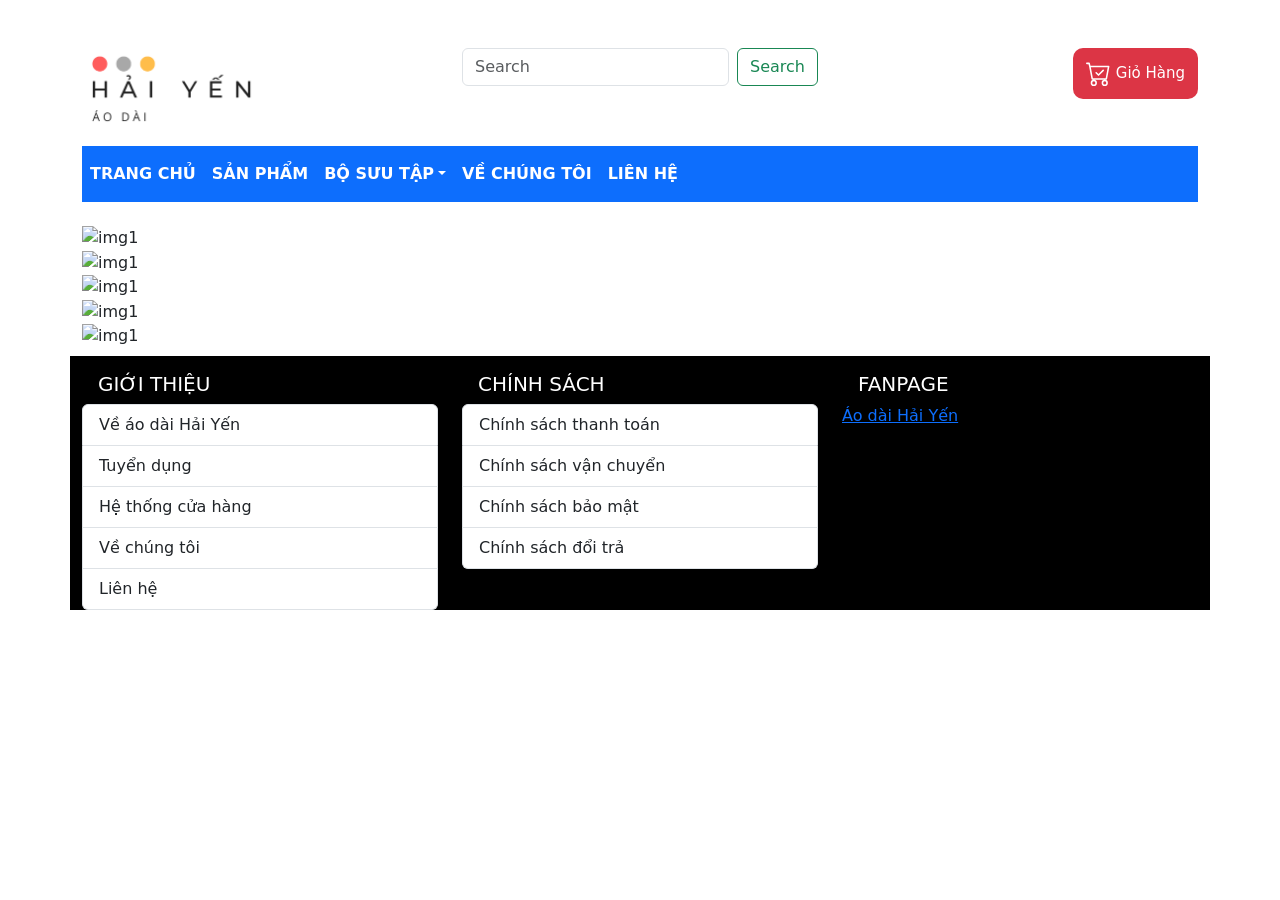
==== commit 078fec0c: "Update about.html" ====
--- a/public/about.html
+++ b/public/about.html
@@ -14,7 +14,7 @@
 <body>
   <div class="container header">     
     <!--Header  -->
-      <header>
+    <header>
       <!-- Logo - search - cart -->
           <div class="d-xxl-block d-xl-block d-lg-block d-none">
           <div class="row mt-5 mb-3">
@@ -80,7 +80,7 @@
       <div class="row">
         <div class="col-12">
         <nav class="navbar navbar-expand-lg navbar-light bg-primary">
-                <button type="button" class="navbar-toggler bg-white" data-bs-toggle="collapse" data-bs-target="#navbarCollapse">
+                <button type="button" class="navbar-toggler bg-white ms-2" data-bs-toggle="collapse" data-bs-target="#navbarCollapse">
                     <span class="navbar-toggler-icon"></span>
                 </button>
                 <div class="collapse navbar-collapse" id="navbarCollapse">
@@ -101,12 +101,13 @@
                 </div>
                 <div class="icon-cart d-lg-none">
                   <!-- Modal -->
-                  <button class="card-modal bg-danger" id="cart">
-                    <svg xmlns="http://www.w3.org/2000/svg" width="25" height="auto" fill="currentColor" class="bi bi-cart-check" viewBox="0 0 16 16">
-                      <path d="M11.354 6.354a.5.5 0 0 0-.708-.708L8 8.293 6.854 7.146a.5.5 0 1 0-.708.708l1.5 1.5a.5.5 0 0 0 .708 0l3-3z"/>
-                      <path d="M.5 1a.5.5 0 0 0 0 1h1.11l.401 1.607 1.498 7.985A.5.5 0 0 0 4 12h1a2 2 0 1 0 0 4 2 2 0 0 0 0-4h7a2 2 0 1 0 0 4 2 2 0 0 0 0-4h1a.5.5 0 0 0 .491-.408l1.5-8A.5.5 0 0 0 14.5 3H2.89l-.405-1.621A.5.5 0 0 0 2 1H.5zm3.915 10L3.102 4h10.796l-1.313 7h-8.17zM6 14a1 1 0 1 1-2 0 1 1 0 0 1 2 0zm7 0a1 1 0 1 1-2 0 1 1 0 0 1 2 0z"/>
+                  <button class="card-modal bg-white me-2" id="cart">
+                    <a href="index.html">
+    
+                    <svg xmlns="http://www.w3.org/2000/svg" width="30" height="30" fill="currentColor" class="bi bi-house" viewBox="0 0 16 16">
+                      <path d="M8.707 1.5a1 1 0 0 0-1.414 0L.646 8.146a.5.5 0 0 0 .708.708L2 8.207V13.5A1.5 1.5 0 0 0 3.5 15h9a1.5 1.5 0 0 0 1.5-1.5V8.207l.646.647a.5.5 0 0 0 .708-.708L13 5.793V2.5a.5.5 0 0 0-.5-.5h-1a.5.5 0 0 0-.5.5v1.293L8.707 1.5ZM13 7.207V13.5a.5.5 0 0 1-.5.5h-9a.5.5 0 0 1-.5-.5V7.207l5-5 5 5Z"/>
                     </svg>
-                    Giỏ Hàng
+                      </a>
                 </button>
                 <div id="myModal" class="modal">
                     <div class="modal-content w-50 h-auto">
@@ -140,7 +141,7 @@
                 </div>
         </nav> 
       </div></div>
-      </header>
+      </header> 
     
     <!--  -->
     </div>
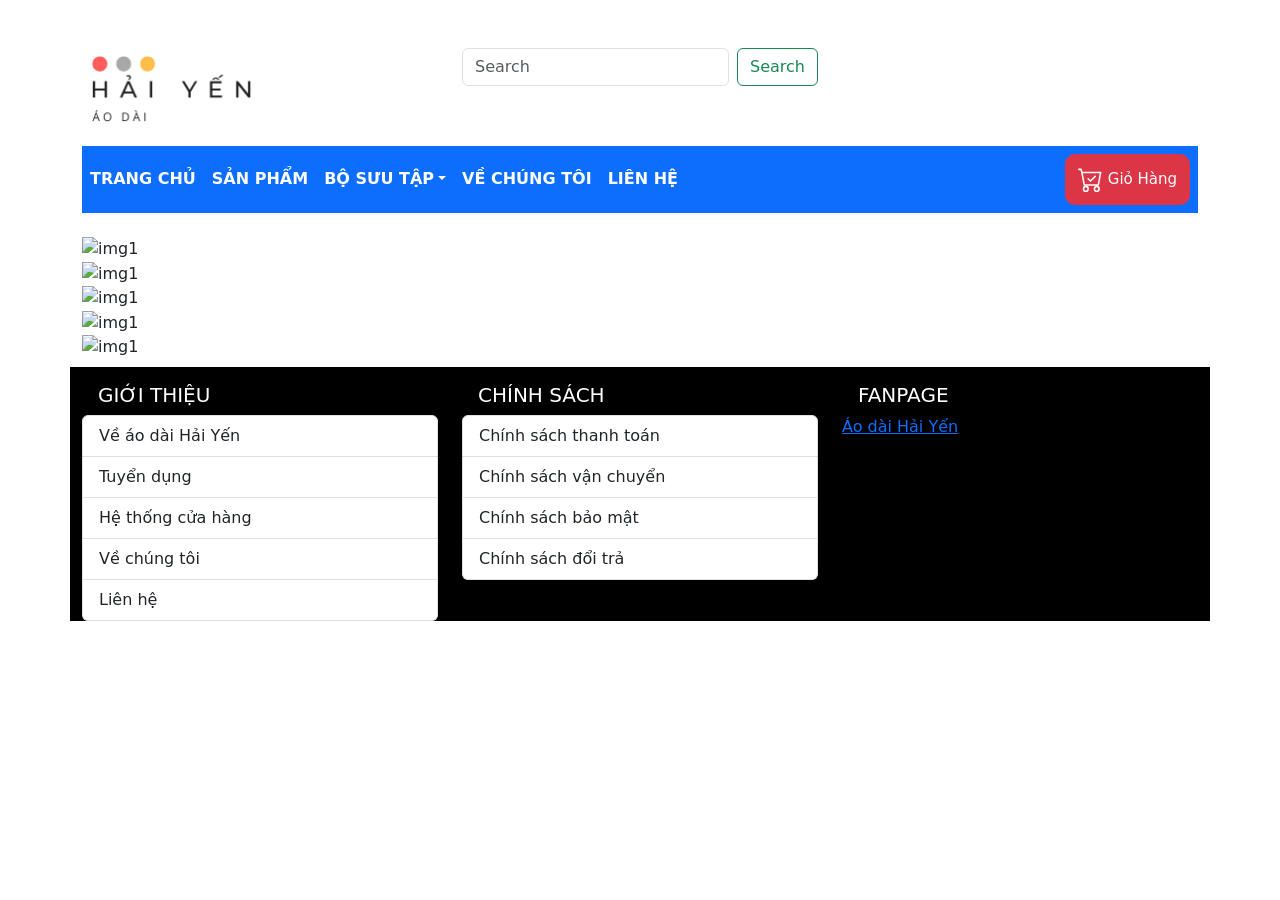
==== commit 67f55360: "Update about.html" ====
--- a/public/about.html
+++ b/public/about.html
@@ -31,49 +31,7 @@
                 <button class="btn btn-outline-success" type="submit">Search</button>
               </form>
             </div>
-            <div class="cart-modal col-xl-4 col-lg-3 col-md-4">
-              <div class="d-flex justify-content-end">
-                <div class="d-flex justify-content-end">
-                  <!-- The Modal -->
-                  <button class="card-modal bg-danger" id="cart">
-                    <svg xmlns="http://www.w3.org/2000/svg" width="25" height="auto" fill="currentColor" class="bi bi-cart-check" viewBox="0 0 16 16">
-                      <path d="M11.354 6.354a.5.5 0 0 0-.708-.708L8 8.293 6.854 7.146a.5.5 0 1 0-.708.708l1.5 1.5a.5.5 0 0 0 .708 0l3-3z"/>
-                      <path d="M.5 1a.5.5 0 0 0 0 1h1.11l.401 1.607 1.498 7.985A.5.5 0 0 0 4 12h1a2 2 0 1 0 0 4 2 2 0 0 0 0-4h7a2 2 0 1 0 0 4 2 2 0 0 0 0-4h1a.5.5 0 0 0 .491-.408l1.5-8A.5.5 0 0 0 14.5 3H2.89l-.405-1.621A.5.5 0 0 0 2 1H.5zm3.915 10L3.102 4h10.796l-1.313 7h-8.17zM6 14a1 1 0 1 1-2 0 1 1 0 0 1 2 0zm7 0a1 1 0 1 1-2 0 1 1 0 0 1 2 0z"/>
-                    </svg>
-                    Giỏ Hàng
-                </button>
-                <div id="myModal" class="modal">
-                    <div class="modal-content w-50 h-auto">
-                        <div class="modal-header">
-                            <h5 class="modal-title">Giỏ Hàng</h5>
-                            <span class="close">&times;</span>
-                        </div>
-                        <div class="modal-body">
-                            <div class="cart-row">
-                                <span class="cart-item cart-header cart-column">Sản Phẩm</span>
-                                <span class="cart-price cart-header cart-column">Giá</span>
-                                <span class="cart-quantity cart-header cart-column">Số Lượng</span>
-                            </div>
-                            <div class="cart-items">
-    
-    
-                            <div class="cart-total">
-                                <strong class="cart-total-title">Tổng Cộng:</strong>
-                                <span class="cart-total-price">0 VNĐ</span>
-                            </div>
-                        </div>
-    
-                        <div class="modal-footer">
-                            <button type="button" class="btn btn-secondary close-footer">Đóng</button>
-                            <button type="button" class="btn btn-primary order">Thanh Toán</button>
-                        </div>
-                    </div>
-                </div>
-                </div>  
-                <!--  -->
-                </div>
-            </div>
-            </div>
+
           </div>
         </div>
         <!-- Navbar -->
@@ -99,45 +57,48 @@
                       <a class="nav-link active text-uppercase fw-semibold text-white" aria-current="page" href="lien-he.html">Liên hệ</a>
                     </div>
                 </div>
-                <div class="icon-cart d-lg-none">
-                  <!-- Modal -->
-                  <button class="card-modal bg-white me-2" id="cart">
-                    <a href="index.html">
-    
-                    <svg xmlns="http://www.w3.org/2000/svg" width="30" height="30" fill="currentColor" class="bi bi-house" viewBox="0 0 16 16">
-                      <path d="M8.707 1.5a1 1 0 0 0-1.414 0L.646 8.146a.5.5 0 0 0 .708.708L2 8.207V13.5A1.5 1.5 0 0 0 3.5 15h9a1.5 1.5 0 0 0 1.5-1.5V8.207l.646.647a.5.5 0 0 0 .708-.708L13 5.793V2.5a.5.5 0 0 0-.5-.5h-1a.5.5 0 0 0-.5.5v1.293L8.707 1.5ZM13 7.207V13.5a.5.5 0 0 1-.5.5h-9a.5.5 0 0 1-.5-.5V7.207l5-5 5 5Z"/>
-                    </svg>
-                      </a>
-                </button>
-                <div id="myModal" class="modal">
-                    <div class="modal-content w-50 h-auto">
-                        <div class="modal-header">
-                            <h5 class="modal-title">Giỏ Hàng</h5>
-                            <span class="close">&times;</span>
-                        </div>
-                        <div class="modal-body">
-                            <div class="cart-row">
-                                <span class="cart-item cart-header cart-column">Sản Phẩm</span>
-                                <span class="cart-price cart-header cart-column">Giá</span>
-                                <span class="cart-quantity cart-header cart-column">Số Lượng</span>
+                <div class="cart-modal col-xl-4 col-lg-3 col-md-4 me-2">
+                  <div class="d-flex justify-content-end">
+                    <div class="d-flex justify-content-end">
+                      <!-- The Modal -->
+                      <button class="card-modal bg-danger" id="cart">
+                        <svg xmlns="http://www.w3.org/2000/svg" width="25" height="auto" fill="currentColor" class="bi bi-cart-check" viewBox="0 0 16 16">
+                          <path d="M11.354 6.354a.5.5 0 0 0-.708-.708L8 8.293 6.854 7.146a.5.5 0 1 0-.708.708l1.5 1.5a.5.5 0 0 0 .708 0l3-3z"/>
+                          <path d="M.5 1a.5.5 0 0 0 0 1h1.11l.401 1.607 1.498 7.985A.5.5 0 0 0 4 12h1a2 2 0 1 0 0 4 2 2 0 0 0 0-4h7a2 2 0 1 0 0 4 2 2 0 0 0 0-4h1a.5.5 0 0 0 .491-.408l1.5-8A.5.5 0 0 0 14.5 3H2.89l-.405-1.621A.5.5 0 0 0 2 1H.5zm3.915 10L3.102 4h10.796l-1.313 7h-8.17zM6 14a1 1 0 1 1-2 0 1 1 0 0 1 2 0zm7 0a1 1 0 1 1-2 0 1 1 0 0 1 2 0z"/>
+                        </svg>
+                        Giỏ Hàng
+                    </button>
+                    <div id="myModal" class="modal">
+                        <div class="modal-content w-50 h-auto">
+                            <div class="modal-header">
+                                <h5 class="modal-title">Giỏ Hàng</h5>
+                                <span class="close">&times;</span>
                             </div>
-                            <div class="cart-items">
-                  
-    
-                            <div class="cart-total">
-                                <strong class="cart-total-title">Tổng Cộng:</strong>  
-                                <span class="cart-total-price">0 VNĐ</span>
+                            <div class="modal-body">
+                                <div class="cart-row">
+                                    <span class="cart-item cart-header cart-column">Sản Phẩm</span>
+                                    <span class="cart-price cart-header cart-column">Giá</span>
+                                    <span class="cart-quantity cart-header cart-column">Số Lượng</span>
+                                </div>
+                                <div class="cart-items">
+        
+        
+                                <div class="cart-total">
+                                    <strong class="cart-total-title">Tổng Cộng:</strong>
+                                    <span class="cart-total-price">0 VNĐ</span>
+                                </div>
+                            </div>
+        
+                            <div class="modal-footer">
+                                <button type="button" class="btn btn-secondary close-footer">Đóng</button>
+                                <button type="button" class="btn btn-primary order">Thanh Toán</button>
                             </div>
                         </div>
-    
-                        <div class="modal-footer">
-                            <button type="button" class="btn btn-secondary close-footer">Đóng</button>
-                            <button type="button" class="btn btn-primary order">Thanh Toán</button>
-                        </div>
+                    </div>
+                    </div>  
+                    <!--  -->
                     </div>
                 </div>
-                </div>  
-                  <!--  -->
                 </div>
         </nav> 
       </div></div>
--- a/public/css/style.css
+++ b/public/css/style.css
@@ -384,4 +384,6 @@
 .cart-total-price {
   color: #333;
   font-size: 1.1em;
-}+}
+
+
